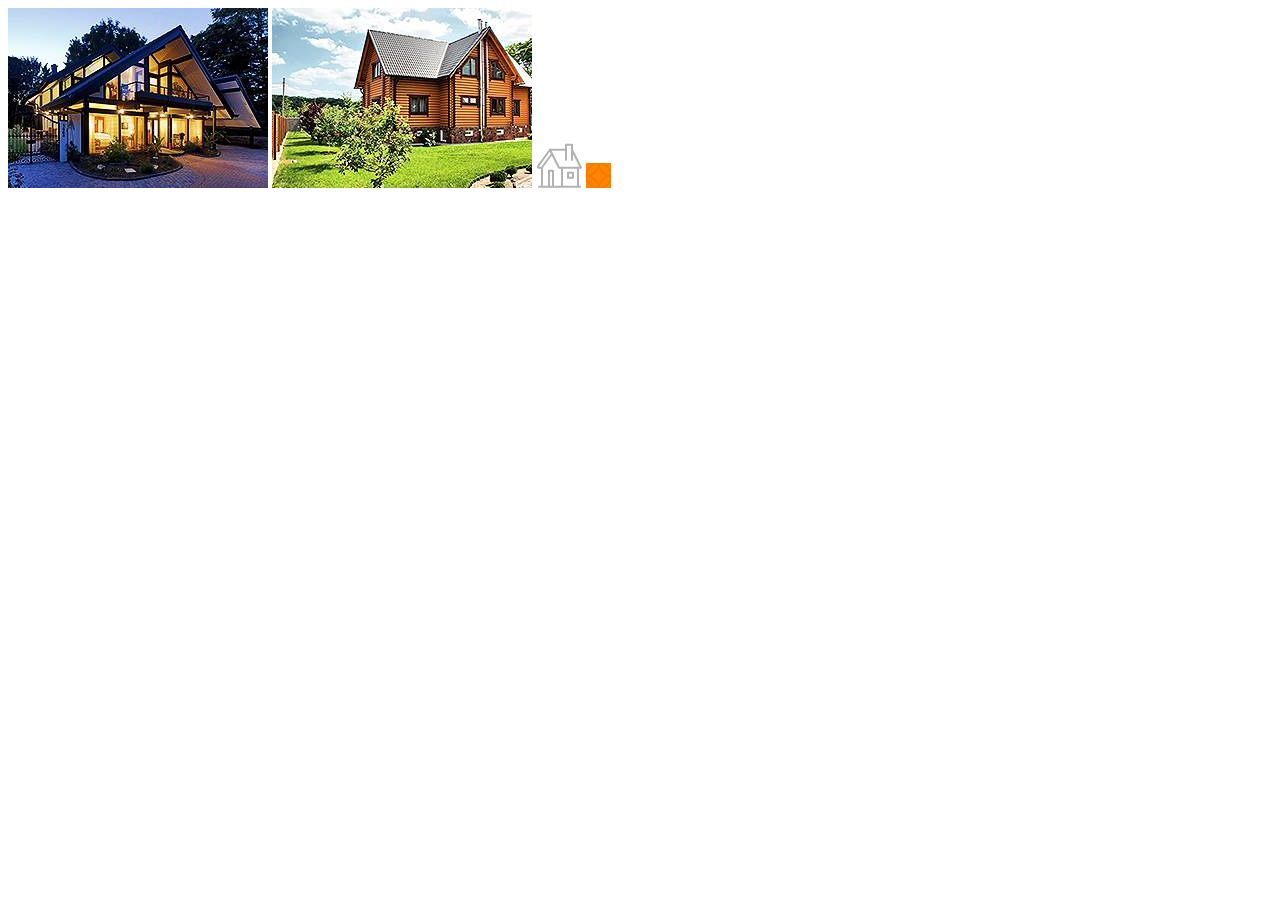
==== photo.html @ bc2b877a "photo" ====
<!DOCTYPE html>
<html lang="en">
<head>
    <meta charset="UTF-8">
    <meta name="viewport" content="width=device-width, initial-scale=1.0">
    <title>Document</title>
</head>
<body>
    <img src="img/calgary.jpg" alt="калгарі">
    <img src="img/edmonton.jpg" alt="Едмонтон">
    <img src="img/house.png" alt="house png">
    <img src="img/pattern.png" alt="патерн">
    <img src="" alt="">
    <img src="" alt="">
    <img src="" alt="">
    <img src="" alt="">
    <img src="" alt="">
    <img src="" alt="">
</body>
</html>
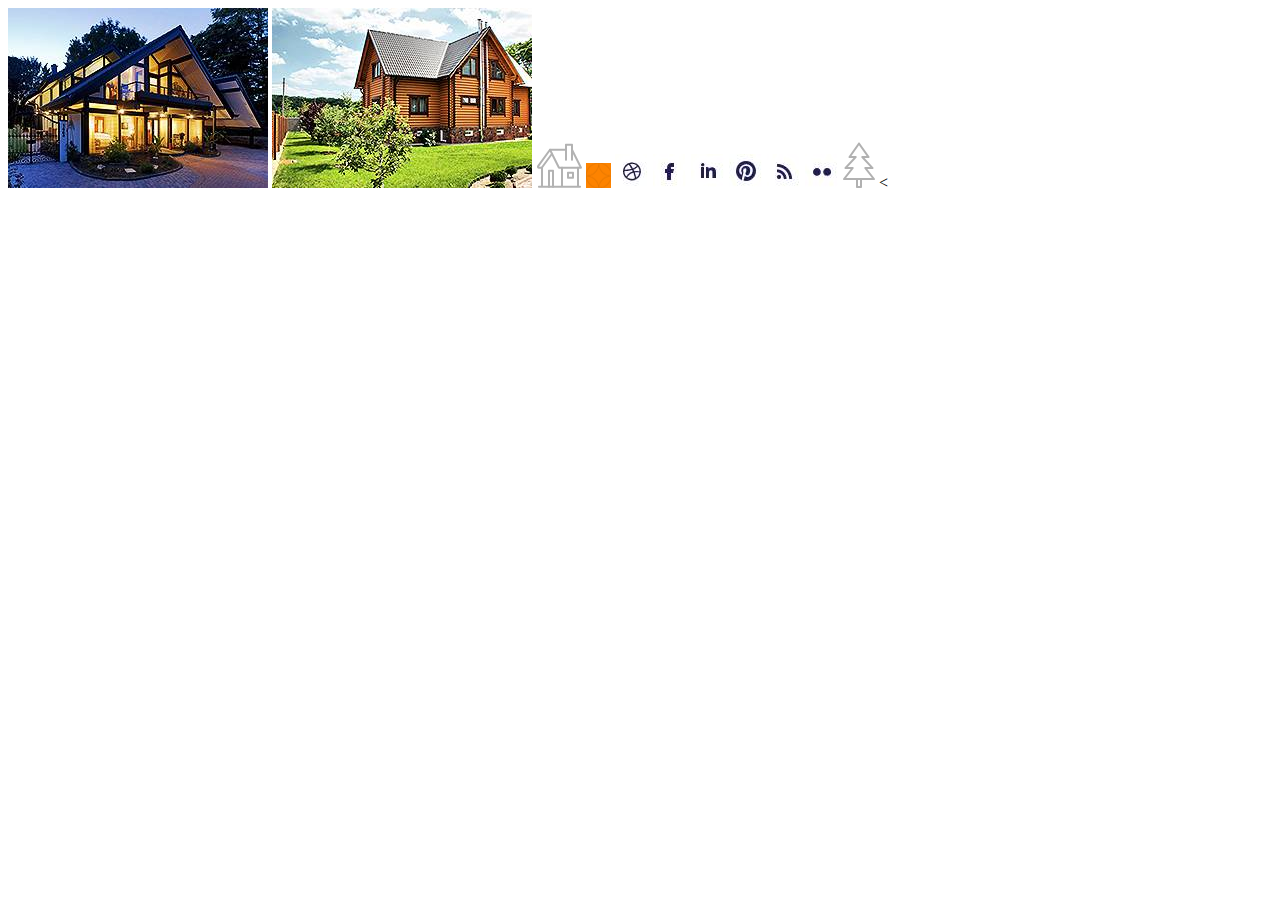
==== commit bfea3517: "phohto update" ====
--- a/photo.html
+++ b/photo.html
@@ -10,11 +10,14 @@
     <img src="img/edmonton.jpg" alt="Едмонтон">
     <img src="img/house.png" alt="house png">
     <img src="img/pattern.png" alt="патерн">
-    <img src="" alt="">
-    <img src="" alt="">
-    <img src="" alt="">
-    <img src="" alt="">
-    <img src="" alt="">
-    <img src="" alt="">
+    <img src="img/ball.jpg" alt="">
+    <img src="img/facebook.jpg" alt="">
+    <img src="img/in.jpg" alt="">
+    <img src="img/pinterest.jpg" alt="">
+    <img src="img/wifi.jpg" alt="">
+    <img src="img/twodots.jpg" alt="">
+    <img src="img/tree.png" alt="">
+    <<!-- img src="img/" alt=""> -->
+
 </body>
 </html>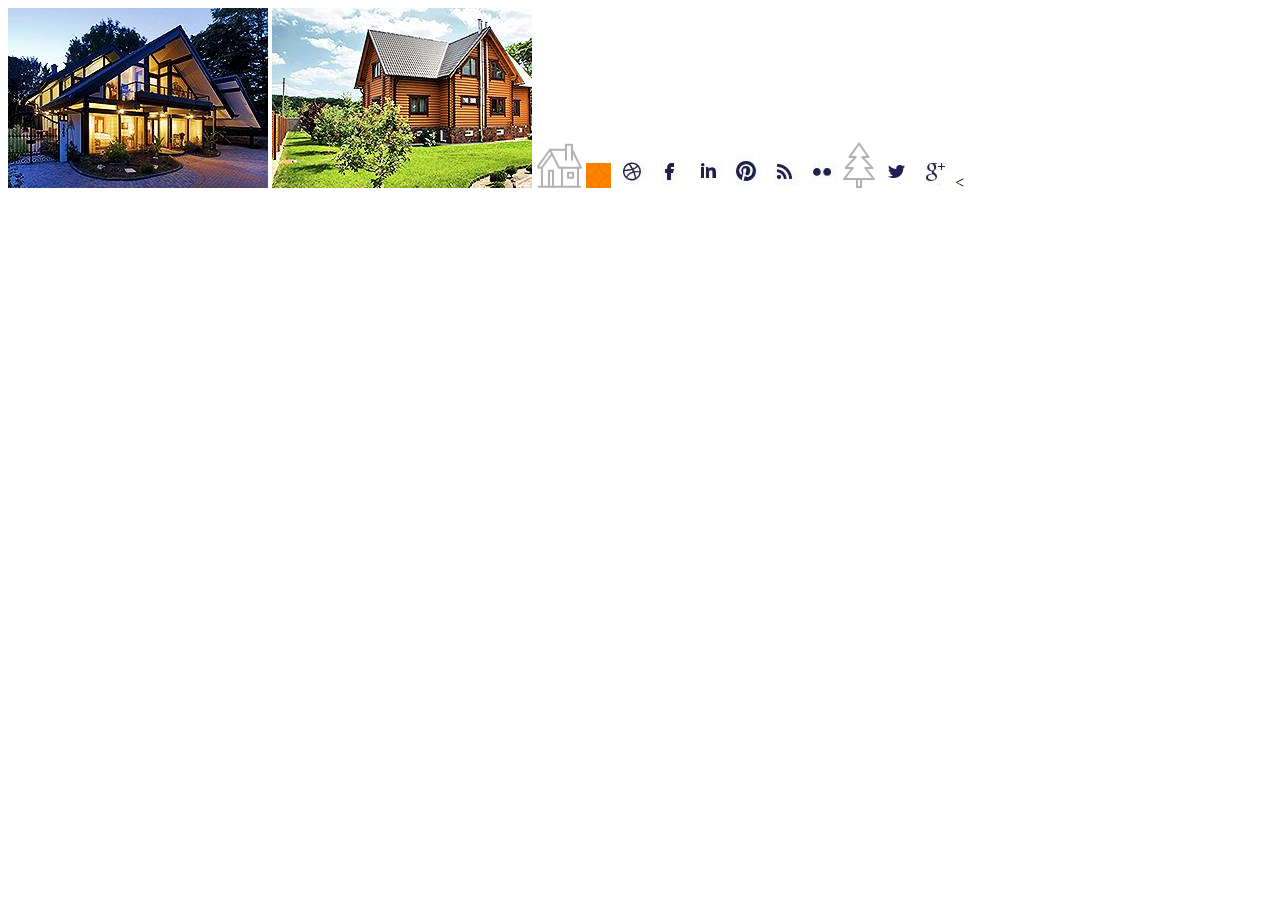
==== commit 325776dd: "phohto updat" ====
--- a/photo.html
+++ b/photo.html
@@ -17,6 +17,9 @@
     <img src="img/wifi.jpg" alt="">
     <img src="img/twodots.jpg" alt="">
     <img src="img/tree.png" alt="">
+    <img src="img/twitter.png" alt="">
+    <img src="img/gp.jpg" alt="">
+    
     <<!-- img src="img/" alt=""> -->
 
 </body>
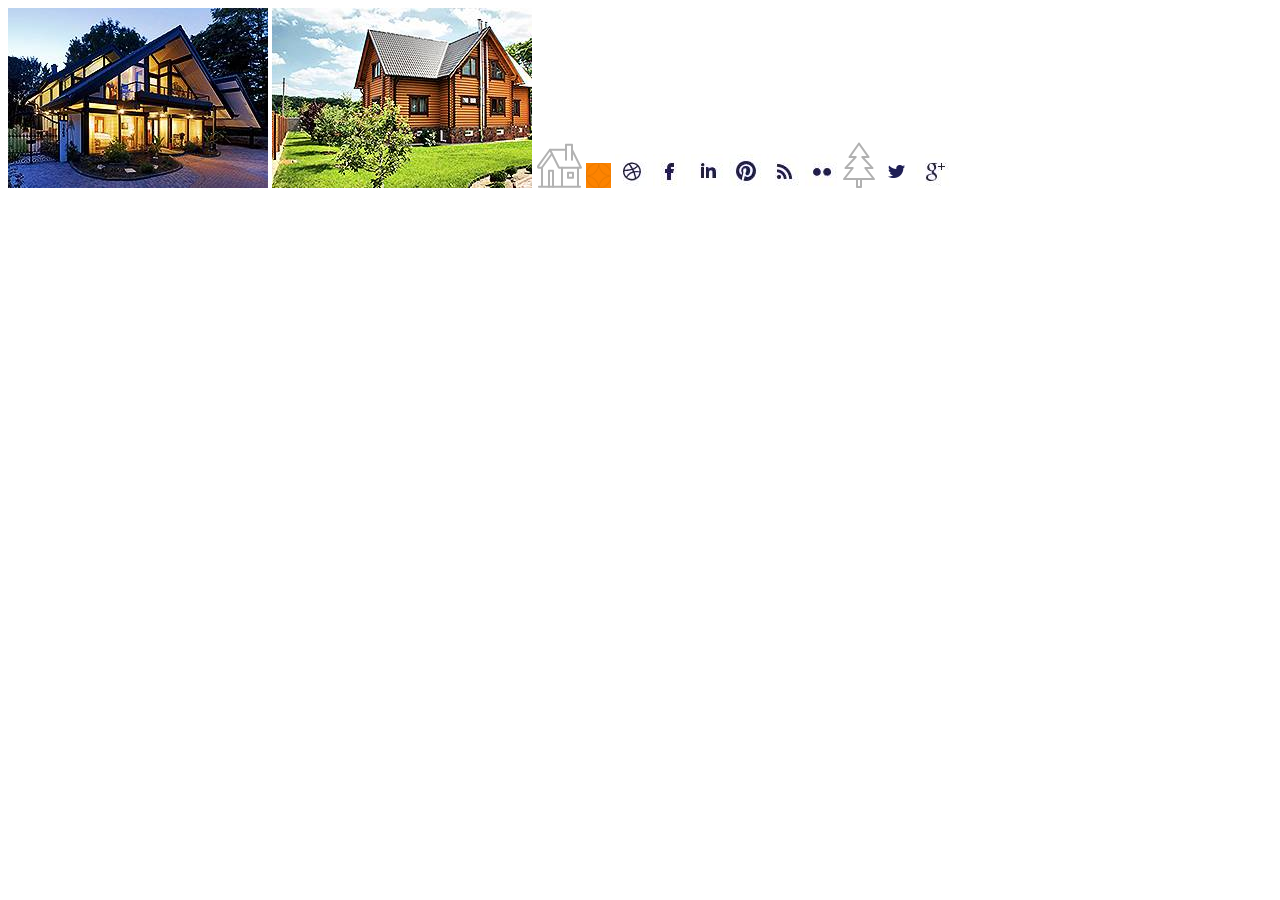
==== commit ca4e0ea6: "final push" ====
--- a/photo.html
+++ b/photo.html
@@ -19,8 +19,6 @@
     <img src="img/tree.png" alt="">
     <img src="img/twitter.png" alt="">
     <img src="img/gp.jpg" alt="">
-    
-    <<!-- img src="img/" alt=""> -->
 
 </body>
 </html>